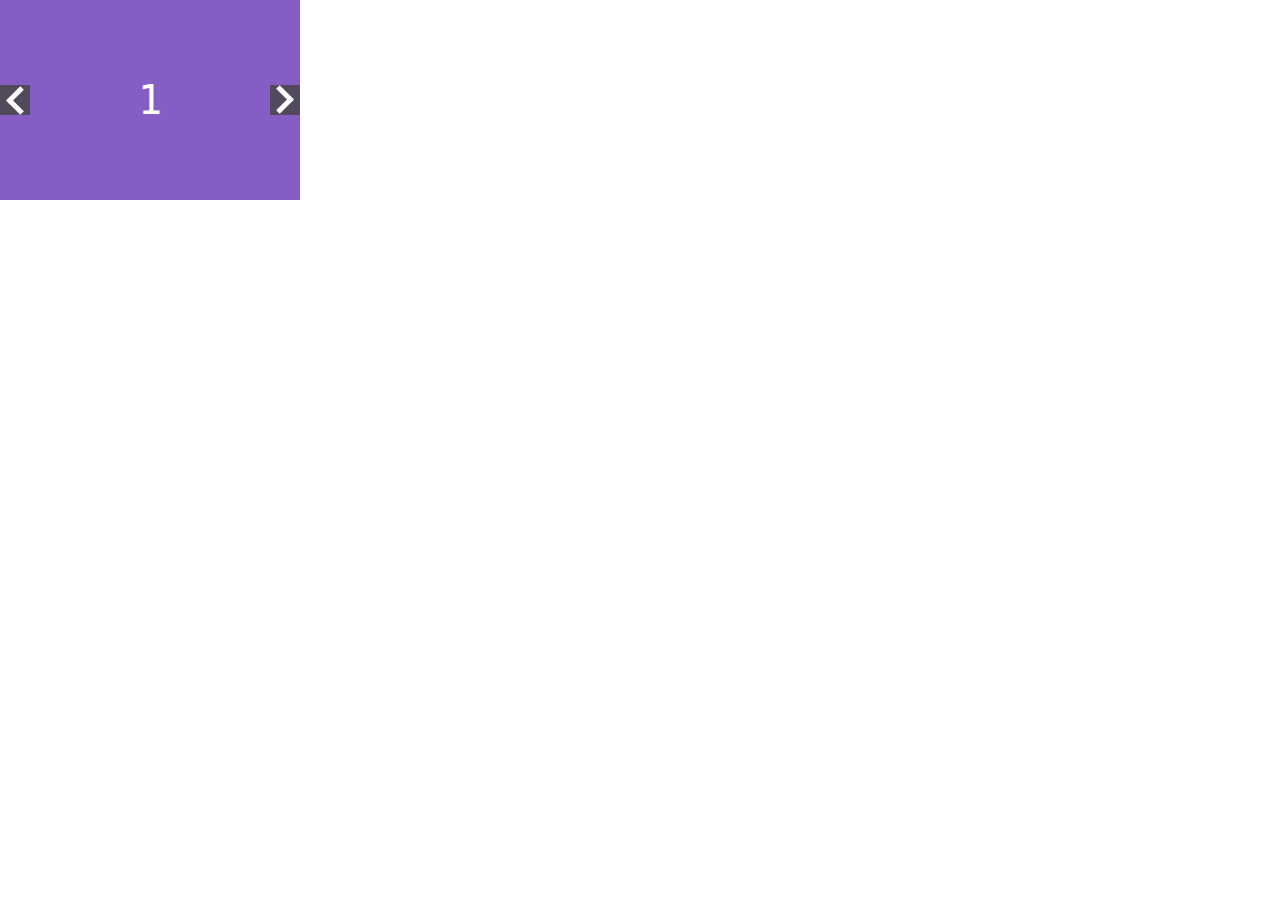
==== index.html @ c08a750e "Add files via upload" ====
<!DOCTYPE html>
<html lang="en">
<head>
    <meta charset="UTF-8">
    <meta http-equiv="X-UA-Compatible" content="IE=edge">
    <meta name="viewport" content="width=device-width, initial-scale=1.0">
    <title>Document</title>
    <link rel="stylesheet" href="./style.css">
</head>
<body>
    <div class="container">
    <ul class="slider_wrapper">
        <li class='slide'>
            <div class="block"></div>
            <p class="number">1</p>
        </li>
        <li class='slide'>
            <div class="block"></div>
            <p class="number">2</p>
        </li>
        <li class='slide'>
            <div class="block"></div>
            <p class="number">3</p>
        </li>
        <li class='slide'>
            <div class="block"></div>
            <p class="number">4</p>
        </li>
    </ul>
    <div class="arrow left"></div>
    <div class="arrow right"></div>
</div
    <script src="./script.js"></script>
</body>
</html>
---- style.css ----
*{
    margin: 0;
    padding: 0;
    box-sizing: border-box;
}
.slide{
   position: relative;
   display: inline-block;
}
.block{
    background-color: #845ec2;
    width: 300px;
    height: 200px;
}
.number{
    position: absolute;
    left: 50%;
    top: 50%;
     transform: translate(-50%,-50%);
    font-size: 40px;
    color: white;
    font-family: monospace;
   
}
.arrow{
    background-color: rgba(70, 70, 70, 0.815);
    width: 30px;
    height: 30px;
    position: absolute;
    cursor: pointer;
}
.arrow::before{
    position: absolute;
    content:'';
    display: block;
    width: 20px;
    height: 5px;
    background-color: white;
    left: 50%;
    top: calc(50% - 6px);
     transform: translate(-50%,-50%) rotate(45deg);
}
.arrow::after{
    position: absolute;
    content:'';
    display: block;
    width: 20px;
    height: 5px;
    background-color: white;
    left: 50%;
    top: calc(50% + 5px);
     transform: translate(-50%,-50%) rotate(-45deg);
}
.slider_wrapper{
    height: 200px;
    width: 300px;
    overflow: hidden;
}
.left{
    left: 0;
    top: 50%;
    transform: translateY(-50%) rotate(180deg);
    
}
.right{
    right: 0;
    top: 50%;
    transform: translateY(-50%);
}
.container{
    position: relative;
    height: 200px;
    width: 300px;
}
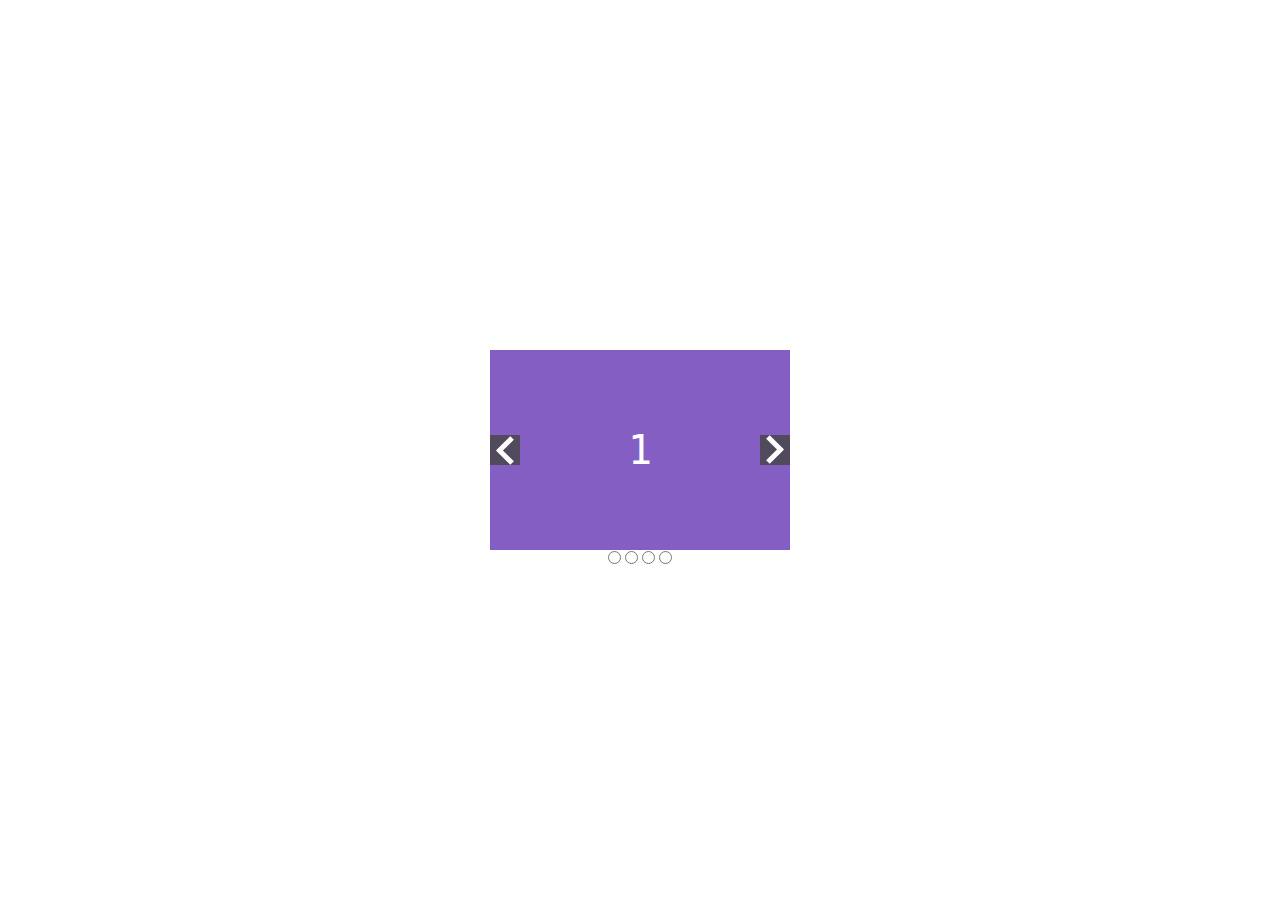
==== commit 1cc125e3: "Add files via upload" ====
--- a/index.html
+++ b/index.html
@@ -10,7 +10,7 @@
 <body>
     <div class="container">
     <ul class="slider_wrapper">
-        <li class='slide'>
+        <li class='slide active'>
             <div class="block"></div>
             <p class="number">1</p>
         </li>
@@ -29,7 +29,14 @@
     </ul>
     <div class="arrow left"></div>
     <div class="arrow right"></div>
-</div
+
+    <div class="dots">
+        <input type="radio" class="dot">
+        <input type="radio" class="dot">
+        <input type="radio" class="dot">
+         <input type="radio" class="dot">
+    </div>
+</div>
     <script src="./script.js"></script>
 </body>
-</html>+</html> --- a/style.css
+++ b/style.css
@@ -3,9 +3,11 @@
     padding: 0;
     box-sizing: border-box;
 }
+    
 .slide{
-   position: relative;
+   position: absolute;
    display: inline-block;
+   left: -100000000000000000px;
 }
 .block{
     background-color: #845ec2;
@@ -20,7 +22,7 @@
     font-size: 40px;
     color: white;
     font-family: monospace;
-   
+
 }
 .arrow{
     background-color: rgba(70, 70, 70, 0.815);
@@ -55,12 +57,13 @@
     height: 200px;
     width: 300px;
     overflow: hidden;
+    
 }
 .left{
     left: 0;
     top: 50%;
     transform: translateY(-50%) rotate(180deg);
-    
+
 }
 .right{
     right: 0;
@@ -71,4 +74,17 @@
     position: relative;
     height: 200px;
     width: 300px;
+    
 }
+.dots{
+text-align: center;
+}
+body{
+   display: flex; 
+     align-items: center;
+    justify-content: center;
+   height: 100vh;
+}   
+.active{
+    left: 0;
+}
